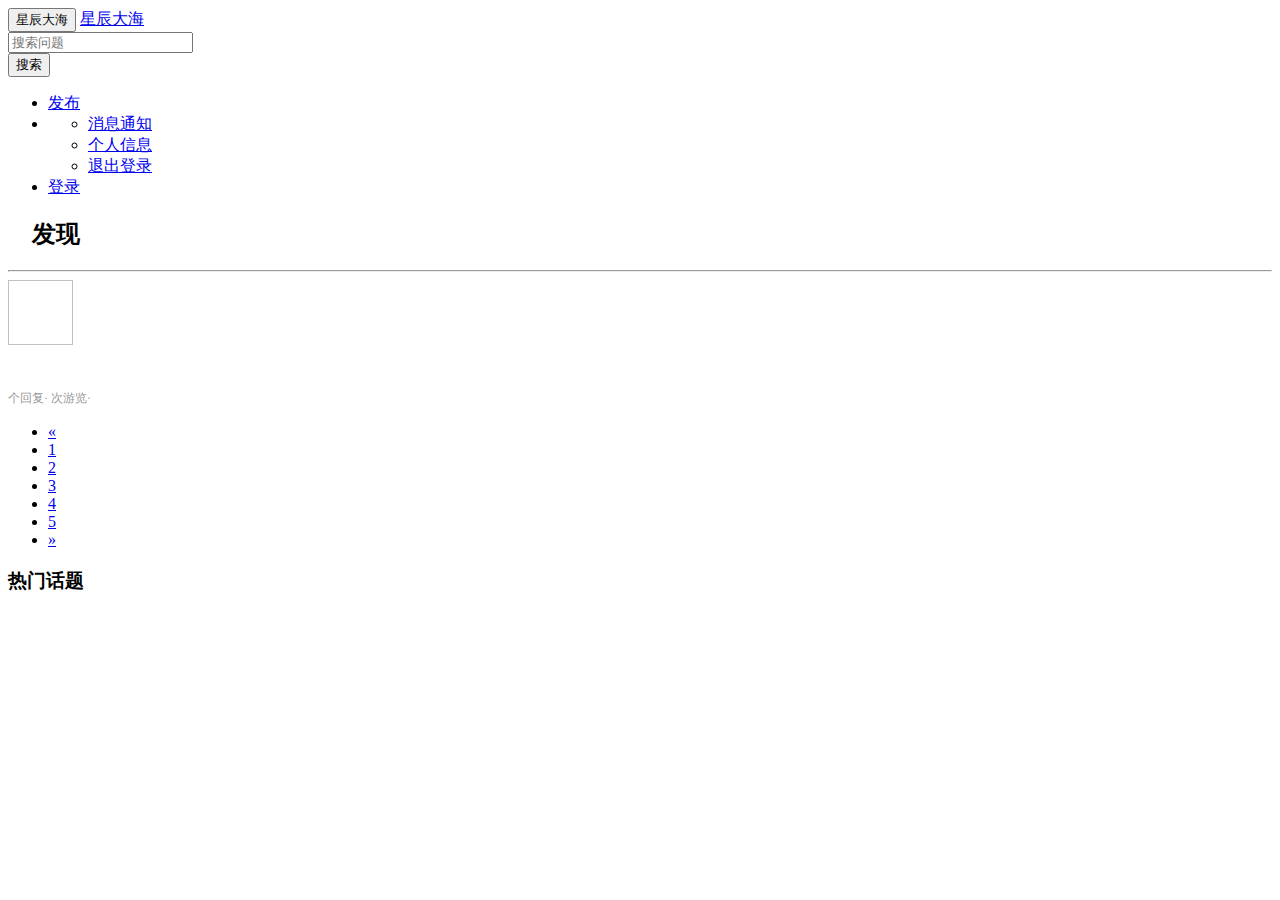
==== src/main/resources/templates/index.html @ 6194f77c "分页功能" ====
<!DOCTYPE HTML>
<html xmlns:th="http://www.thymeleaf.org">
<head>
    <title>星辰大海</title>
    <meta http-equiv="Content-Type" content="text/html; charset=UTF-8"/>

    <script src="webjars/jquery/3.4.1/jquery.min.js"></script>
    <!-- 最新版本的 Bootstrap 核心 CSS 文件 -->
    <link rel="stylesheet" href="css/bootstrap.min.css">
    <link rel="stylesheet" href="css/community.css">
    <!-- 可选的 Bootstrap 主题文件（一般不用引入） -->
    <link rel="stylesheet" href="css/bootstrap-theme .min.css">

    <!-- 最新的 Bootstrap 核心 JavaScript 文件 -->
    <script src="js/bootstrap.min.js" type="application/ecmascript"></script>

</head>
<body>
<nav class="navbar navbar-default">
    <div class="container-fluid">
        <div class="navbar-header">
            <button type="button" class="navbar-toggle collapsed" data-toggle="collapse"
                    data-target="#bs-example-navbar-collapse-1" aria-expanded="false">
                <span class="sr-only" href="/index">星辰大海</span>
            </button>
            <a class="navbar-brand" href="/index">星辰大海</a>
        </div>
        <div class="collapse navbar-collapse" id="bs-example-navbar-collapse-1">
            <form class="navbar-form navbar-left">
                <div class="form-group">
                    <input type="text" class="form-control" placeholder="搜索问题">
                </div>
                <button type="submit" class="btn btn-default">搜索</button>
            </form>
            <ul class="nav navbar-nav navbar-right">
                <li th:if="${session.user!=null}">
                    <a href="/publish">发布</a>
                </li>

                <li class="dropdown" th:if="${session.user!=null}">
                    <a href="#" class="dropdown-toggle" data-toggle="dropdown" role="button" aria-haspopup="true"
                       aria-expanded="false" th:text="${session.user.getName()}"><span class="caret"></span></a>
                    <ul class="dropdown-menu">
                        <li><a href="#">消息通知</a></li>
                        <li><a href="#">个人信息</a></li>
                        <li><a href="#">退出登录</a></li>
                    </ul>
                </li>
                <li th:if="${session.user == null}">
                    <a href="https://github.com/login/oauth/authorize?client_id=bab316bee8ed696d8b46&redirect_uri=http://localhost:8887/callback&scope=user&state=1">登录</a>
                </li>

            </ul>
        </div>
    </div>
</nav>
<div class="container-fluid main thumbnail">
    <div class="row">
        <div class="col-lg-9 col-md-12 col-sm-12 col-xs-12">
            <h2>&nbsp;&nbsp;<span class="glyphicon glyphicon-list" aria-hidden="true"></span>&nbsp;&nbsp;发现</h2>
            <hr>
            <div class="media" th:each="question : ${pagination.questions}">
                <div class="pull-left">
                    <a href="#">
                        <img class="media-object img-rounded"
                             th:src="${question.user.avatarUrl}"
                             width="65px" height="65px">
                    </a>
                </div>
                <div class="media-body">
                    <h4 class="media-heading" th:text="${question.title}"></h4>
                    <span th:text="${question.description}"></span><br>
                    <span class="text-desc" style="font-size: 12px;font-weight: normal;color: #999">
                        <span th:text="${question.commentCount}"></span>个回复·
                        <span th:text="${question.viewCount}"></span>次游览·
                        <span th:text="${#dates.format(question.getGmtCreate(),'yyyy-MM-dd HH:mm')}"></span>
                    </span>
                </div>
            </div>
            <nav aria-label="Page navigation">
                <ul class="pagination">
                    <li>
                        <a href="#" aria-label="Previous">
                            <span aria-hidden="true">&laquo;</span>
                        </a>
                    </li>
                    <li><a href="#">1</a></li>
                    <li><a href="#">2</a></li>
                    <li><a href="#">3</a></li>
                    <li><a href="#">4</a></li>
                    <li><a href="#">5</a></li>
                    <li>
                        <a href="#" aria-label="Next">
                            <span aria-hidden="true">&raquo;</span>
                        </a>
                    </li>
                </ul>
            </nav>
        </div>
        <div class="col-lg-3 col-md-12 col-sm-12 col-xs-12">
            <h3 style="font-weight:bold;">热门话题</h3>

        </div>
    </div>
</div>
</body>
</html>
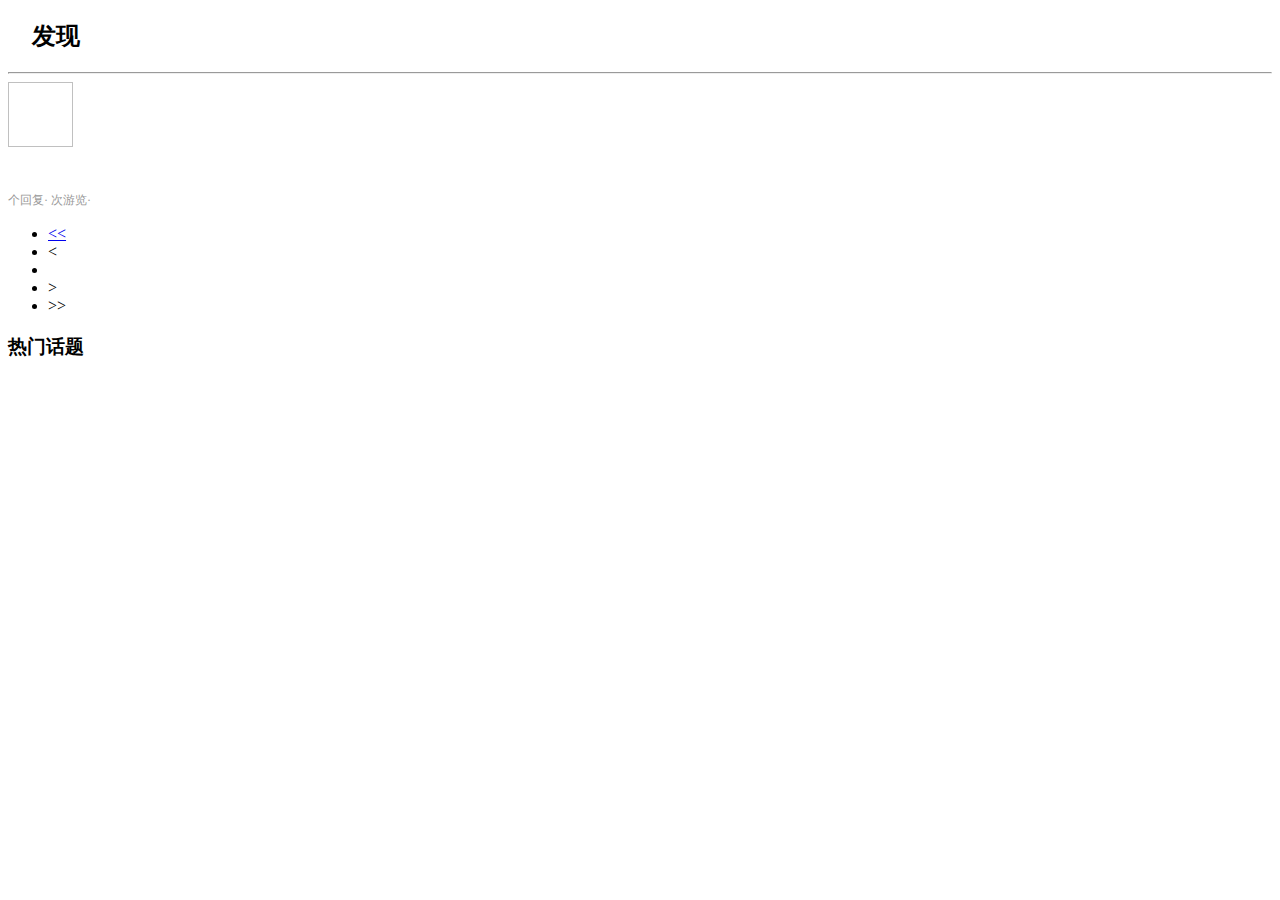
==== commit 9e12144c: "有事情耽误  今天开始继续" ====
--- a/src/main/resources/templates/index.html
+++ b/src/main/resources/templates/index.html
@@ -16,44 +16,7 @@
 
 </head>
 <body>
-<nav class="navbar navbar-default">
-    <div class="container-fluid">
-        <div class="navbar-header">
-            <button type="button" class="navbar-toggle collapsed" data-toggle="collapse"
-                    data-target="#bs-example-navbar-collapse-1" aria-expanded="false">
-                <span class="sr-only" href="/index">星辰大海</span>
-            </button>
-            <a class="navbar-brand" href="/index">星辰大海</a>
-        </div>
-        <div class="collapse navbar-collapse" id="bs-example-navbar-collapse-1">
-            <form class="navbar-form navbar-left">
-                <div class="form-group">
-                    <input type="text" class="form-control" placeholder="搜索问题">
-                </div>
-                <button type="submit" class="btn btn-default">搜索</button>
-            </form>
-            <ul class="nav navbar-nav navbar-right">
-                <li th:if="${session.user!=null}">
-                    <a href="/publish">发布</a>
-                </li>
-
-                <li class="dropdown" th:if="${session.user!=null}">
-                    <a href="#" class="dropdown-toggle" data-toggle="dropdown" role="button" aria-haspopup="true"
-                       aria-expanded="false" th:text="${session.user.getName()}"><span class="caret"></span></a>
-                    <ul class="dropdown-menu">
-                        <li><a href="#">消息通知</a></li>
-                        <li><a href="#">个人信息</a></li>
-                        <li><a href="#">退出登录</a></li>
-                    </ul>
-                </li>
-                <li th:if="${session.user == null}">
-                    <a href="https://github.com/login/oauth/authorize?client_id=bab316bee8ed696d8b46&redirect_uri=http://localhost:8887/callback&scope=user&state=1">登录</a>
-                </li>
-
-            </ul>
-        </div>
-    </div>
-</nav>
+<div th:insert="~{navigation :: nav}"></div>
 <div class="container-fluid main thumbnail">
     <div class="row">
         <div class="col-lg-9 col-md-12 col-sm-12 col-xs-12">
@@ -61,14 +24,16 @@
             <hr>
             <div class="media" th:each="question : ${pagination.questions}">
                 <div class="pull-left">
-                    <a href="#">
+                    <a th:href="@{'question/'+ ${question.id}}">
                         <img class="media-object img-rounded"
                              th:src="${question.user.avatarUrl}"
                              width="65px" height="65px">
                     </a>
                 </div>
                 <div class="media-body">
-                    <h4 class="media-heading" th:text="${question.title}"></h4>
+                    <h4 class="media-heading">
+                        <a th:href="@{'question/'+ ${question.id}}" th:text="${question.title}"></a>
+                    </h4>
                     <span th:text="${question.description}"></span><br>
                     <span class="text-desc" style="font-size: 12px;font-weight: normal;color: #999">
                         <span th:text="${question.commentCount}"></span>个回复·
@@ -79,19 +44,28 @@
             </div>
             <nav aria-label="Page navigation">
                 <ul class="pagination">
-                    <li>
-                        <a href="#" aria-label="Previous">
-                            <span aria-hidden="true">&laquo;</span>
+                    <li th:if="${pagination.showFirstPage}">
+                        <a href="/?page=1" aria-label="Previous">
+                            <span aria-hidden="true">&lt;&lt;</span>
                         </a>
                     </li>
-                    <li><a href="#">1</a></li>
-                    <li><a href="#">2</a></li>
-                    <li><a href="#">3</a></li>
-                    <li><a href="#">4</a></li>
-                    <li><a href="#">5</a></li>
-                    <li>
-                        <a href="#" aria-label="Next">
-                            <span aria-hidden="true">&raquo;</span>
+                    <li th:if="${pagination.showPrevious}">
+                        <a th:href="@{/(page=${pagination.page - 1})}" aria-label="Previous">
+                            <span aria-hidden="true">&lt;</span>
+                        </a>
+                    </li>
+                    <li th:each="page : ${pagination.pages}" th:class="${pagination.page==page}? 'active' : ''">
+                        <a th:href="@{/(page=${page})}" th:text="${page}">
+                        </a>
+                    </li>
+                    <li th:if="${pagination.showNext}">
+                        <a th:href="@{/(page=${pagination.totalPage + 1})}" aria-label="Previous">
+                            <span aria-hidden="true">&gt;</span>
+                        </a>
+                    </li>
+                    <li th:if="${pagination.showEndPage}">
+                        <a th:href="@{/(page=${pagination.totalPage})}" aria-label="Previous">
+                            <span aria-hidden="true">&gt;&gt;</span>
                         </a>
                     </li>
                 </ul>
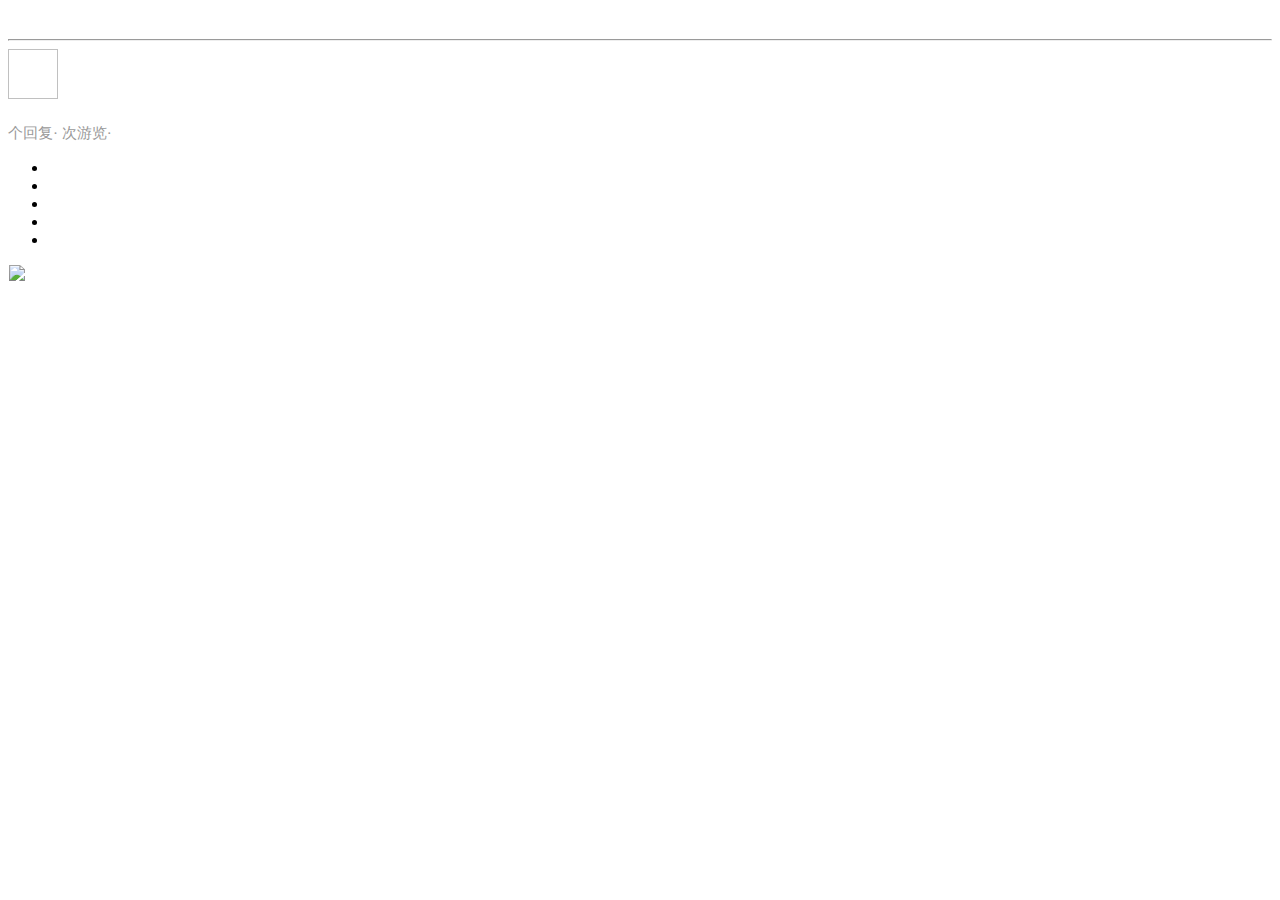
==== commit 8c61e461: "基本完成" ====
--- a/src/main/resources/templates/index.html
+++ b/src/main/resources/templates/index.html
@@ -9,73 +9,100 @@
     <link rel="stylesheet" href="css/bootstrap.min.css">
     <link rel="stylesheet" href="css/community.css">
     <!-- 可选的 Bootstrap 主题文件（一般不用引入） -->
-    <link rel="stylesheet" href="css/bootstrap-theme .min.css">
-
+    <link rel="stylesheet" href="css/bootstrap-theme.min.css">
     <!-- 最新的 Bootstrap 核心 JavaScript 文件 -->
     <script src="js/bootstrap.min.js" type="application/ecmascript"></script>
 
+
 </head>
+<script type="application/javascript">
+    window.onload = function () {
+        var closable = window.localStorage.getItem("closable");
+        if (closable == "true") {
+            window.close();
+            window.localStorage.removeItem("closable");
+        }
+    }
+</script>
+<style>
+    a {
+        color: white;
+        transition: 0.5s;
+    }
+    a:hover {
+        color: yellow;
+    }
+</style>
 <body>
-<div th:insert="~{navigation :: nav}"></div>
-<div class="container-fluid main thumbnail">
-    <div class="row">
-        <div class="col-lg-9 col-md-12 col-sm-12 col-xs-12">
-            <h2>&nbsp;&nbsp;<span class="glyphicon glyphicon-list" aria-hidden="true"></span>&nbsp;&nbsp;发现</h2>
-            <hr>
-            <div class="media" th:each="question : ${pagination.questions}">
-                <div class="pull-left">
-                    <a th:href="@{'question/'+ ${question.id}}">
-                        <img class="media-object img-rounded"
-                             th:src="${question.user.avatarUrl}"
-                             width="65px" height="65px">
-                    </a>
-                </div>
-                <div class="media-body">
-                    <h4 class="media-heading">
-                        <a th:href="@{'question/'+ ${question.id}}" th:text="${question.title}"></a>
-                    </h4>
-                    <span th:text="${question.description}"></span><br>
-                    <span class="text-desc" style="font-size: 12px;font-weight: normal;color: #999">
+
+<div class="wrapper">
+    <!--背景图片-->
+    <div id="web_bg" style="background-image: url(img/bj.jpg);"></div>
+    <div th:insert="~{navigation :: nav}"></div>
+    <div class="container-fluid main thumbnail">
+        <div class="row">
+            <div class="col-lg-9 col-md-12 col-sm-12 col-xs-12">
+                <h3 style="margin-top:5px;margin-bottom: -10px; font-size: 25px;color: #fff;">&nbsp;<span
+                        class="glyphicon glyphicon-list" aria-hidden="true"></span>&nbsp;发现</h3>
+                <hr>
+                <div class="media" th:each="question : ${pagination.data}">
+                    <div class="pull-left">
+                        <a th:href="@{'question/'+ ${question.id}}">
+                            <img class="media-object img-rounded"
+                                 th:src="${question.user.avatarUrl}"
+                                 width="50px" height="50px">
+                        </a>
+                    </div>
+                    <div class="media-body">
+                        <h4 class="media-heading">
+                            <a th:href="@{'question/'+ ${question.id}}" th:text="${question.title}" style="text-decoration: none;"></a>
+                        </h4>
+                        <span class="text-desc"
+                              style="font-size: 15px;font-weight: normal;color: #999;margin-top: 10px;display: block;">
                         <span th:text="${question.commentCount}"></span>个回复·
                         <span th:text="${question.viewCount}"></span>次游览·
                         <span th:text="${#dates.format(question.getGmtCreate(),'yyyy-MM-dd HH:mm')}"></span>
                     </span>
+                    </div>
                 </div>
+                <nav aria-label="Page navigation">
+                    <ul class="pagination">
+                        <li th:if="${pagination.showFirstPage}">
+                            <a th:href="@{/(page= 1,search=${search})}" aria-label="Previous">
+                                <span aria-hidden="true">&lt;&lt;</span>
+                            </a>
+                        </li>
+                        <li th:if="${pagination.showPrevious}">
+                            <a th:href="@{/(page=${pagination.page - 1},search=${search})}" aria-label="Previous">
+                                <span aria-hidden="true">&lt;</span>
+                            </a>
+                        </li>
+                        <li th:each="page : ${pagination.pages}" th:class="${pagination.page==page}? 'active' : ''">
+                            <a th:href="@{/(page=${page},search=${search})}" th:text="${page}">
+                            </a>
+                        </li>
+                        <li th:if="${pagination.showNext}">
+                            <a th:href="@{/(page=${pagination.totalPage + 1},search=${search})}" aria-label="Previous">
+                                <span aria-hidden="true">&gt;</span>
+                            </a>
+                        </li>
+                        <li th:if="${pagination.showEndPage}">
+                            <a th:href="@{/(page=${pagination.totalPage},search=${search})}" aria-label="Previous">
+                                <span aria-hidden="true">&gt;&gt;</span>
+                            </a>
+                        </li>
+                    </ul>
+                </nav>
             </div>
-            <nav aria-label="Page navigation">
-                <ul class="pagination">
-                    <li th:if="${pagination.showFirstPage}">
-                        <a href="/?page=1" aria-label="Previous">
-                            <span aria-hidden="true">&lt;&lt;</span>
-                        </a>
-                    </li>
-                    <li th:if="${pagination.showPrevious}">
-                        <a th:href="@{/(page=${pagination.page - 1})}" aria-label="Previous">
-                            <span aria-hidden="true">&lt;</span>
-                        </a>
-                    </li>
-                    <li th:each="page : ${pagination.pages}" th:class="${pagination.page==page}? 'active' : ''">
-                        <a th:href="@{/(page=${page})}" th:text="${page}">
-                        </a>
-                    </li>
-                    <li th:if="${pagination.showNext}">
-                        <a th:href="@{/(page=${pagination.totalPage + 1})}" aria-label="Previous">
-                            <span aria-hidden="true">&gt;</span>
-                        </a>
-                    </li>
-                    <li th:if="${pagination.showEndPage}">
-                        <a th:href="@{/(page=${pagination.totalPage})}" aria-label="Previous">
-                            <span aria-hidden="true">&gt;&gt;</span>
-                        </a>
-                    </li>
-                </ul>
-            </nav>
-        </div>
-        <div class="col-lg-3 col-md-12 col-sm-12 col-xs-12">
-            <h3 style="font-weight:bold;">热门话题</h3>
+            <div class="col-lg-3 col-md-12 col-sm-12 col-xs-12" style="border-left:1px solid #FFFFFF;">
+                <div class="col-lg-12 col-md-12 col-sm-12 col-xs-12">
+                    <img src="http://liudengdeng.cn-bj.ufileos.com/fc7cb3eb-6e35-4d60-9dcf-6967db862412.jpg?UCloudPublicKey=TOKEN_e9f19010-0341-4062-bc39-d1bead52fcee&Signature=dQKqpiQhkdnkiC3SMhckwE5EJok%3D&Expires=1884197810" style="width: 100%" class="img-thumbnail"/>
+                </div>
 
+            </div>
         </div>
     </div>
+    <div th:insert="~{footer :: foot}"></div>
 </div>
 </body>
 </html>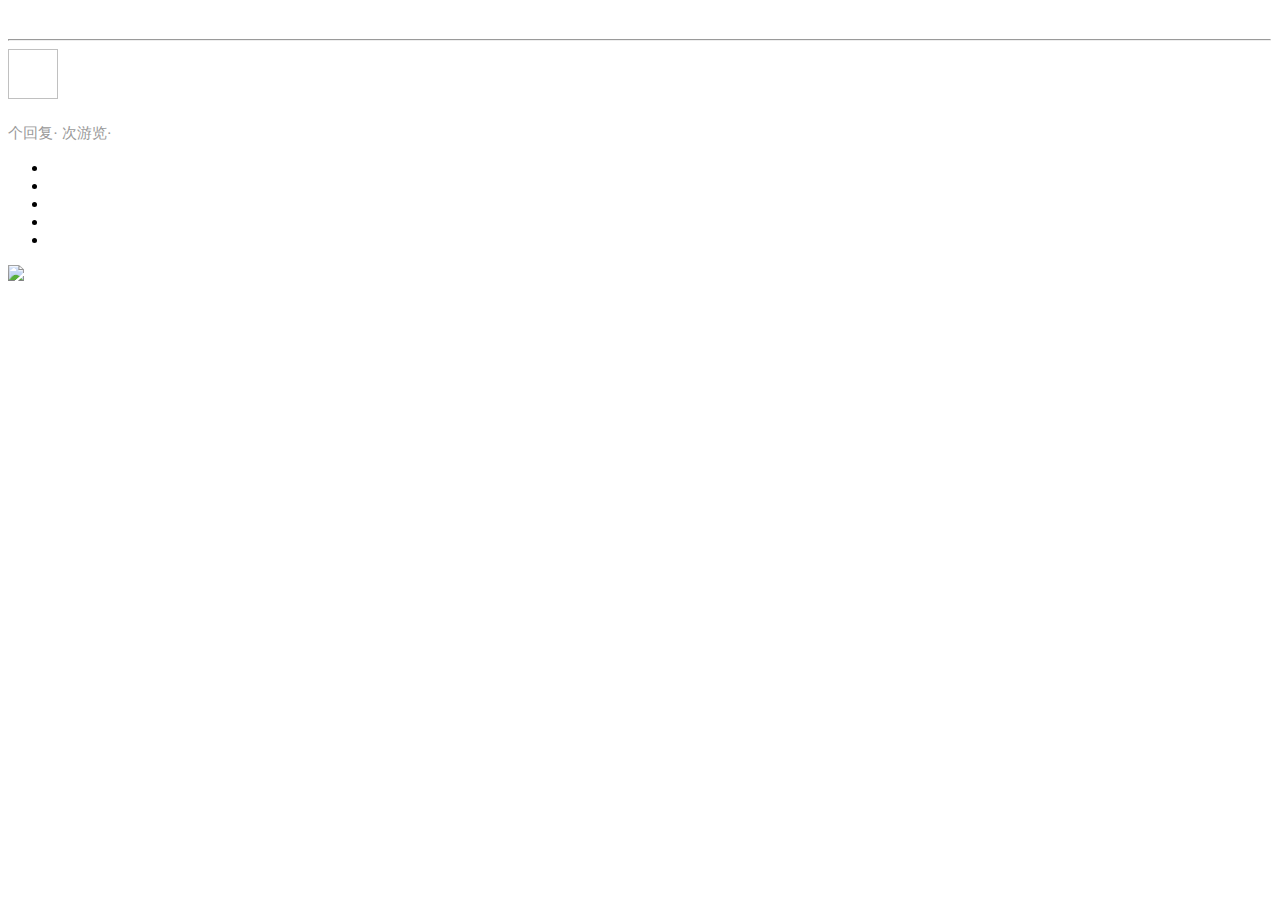
==== commit 9266e495: "修改页面" ====
--- a/src/main/resources/templates/index.html
+++ b/src/main/resources/templates/index.html
@@ -41,7 +41,7 @@
     <div th:insert="~{navigation :: nav}"></div>
     <div class="container-fluid main thumbnail">
         <div class="row">
-            <div class="col-lg-9 col-md-12 col-sm-12 col-xs-12">
+            <div class="col-lg-9 col-md-12 col-sm-12 col-xs-12" style="border-right:1px solid #FFFFFF;">
                 <h3 style="margin-top:5px;margin-bottom: -10px; font-size: 25px;color: #fff;">&nbsp;<span
                         class="glyphicon glyphicon-list" aria-hidden="true"></span>&nbsp;发现</h3>
                 <hr>
@@ -94,7 +94,7 @@
                     </ul>
                 </nav>
             </div>
-            <div class="col-lg-3 col-md-12 col-sm-12 col-xs-12" style="border-left:1px solid #FFFFFF;">
+            <div class="col-lg-3 col-md-12 col-sm-12 col-xs-12">
                 <div class="col-lg-12 col-md-12 col-sm-12 col-xs-12">
                     <img src="http://liudengdeng.cn-bj.ufileos.com/fc7cb3eb-6e35-4d60-9dcf-6967db862412.jpg?UCloudPublicKey=TOKEN_e9f19010-0341-4062-bc39-d1bead52fcee&Signature=dQKqpiQhkdnkiC3SMhckwE5EJok%3D&Expires=1884197810" style="width: 100%" class="img-thumbnail"/>
                 </div>
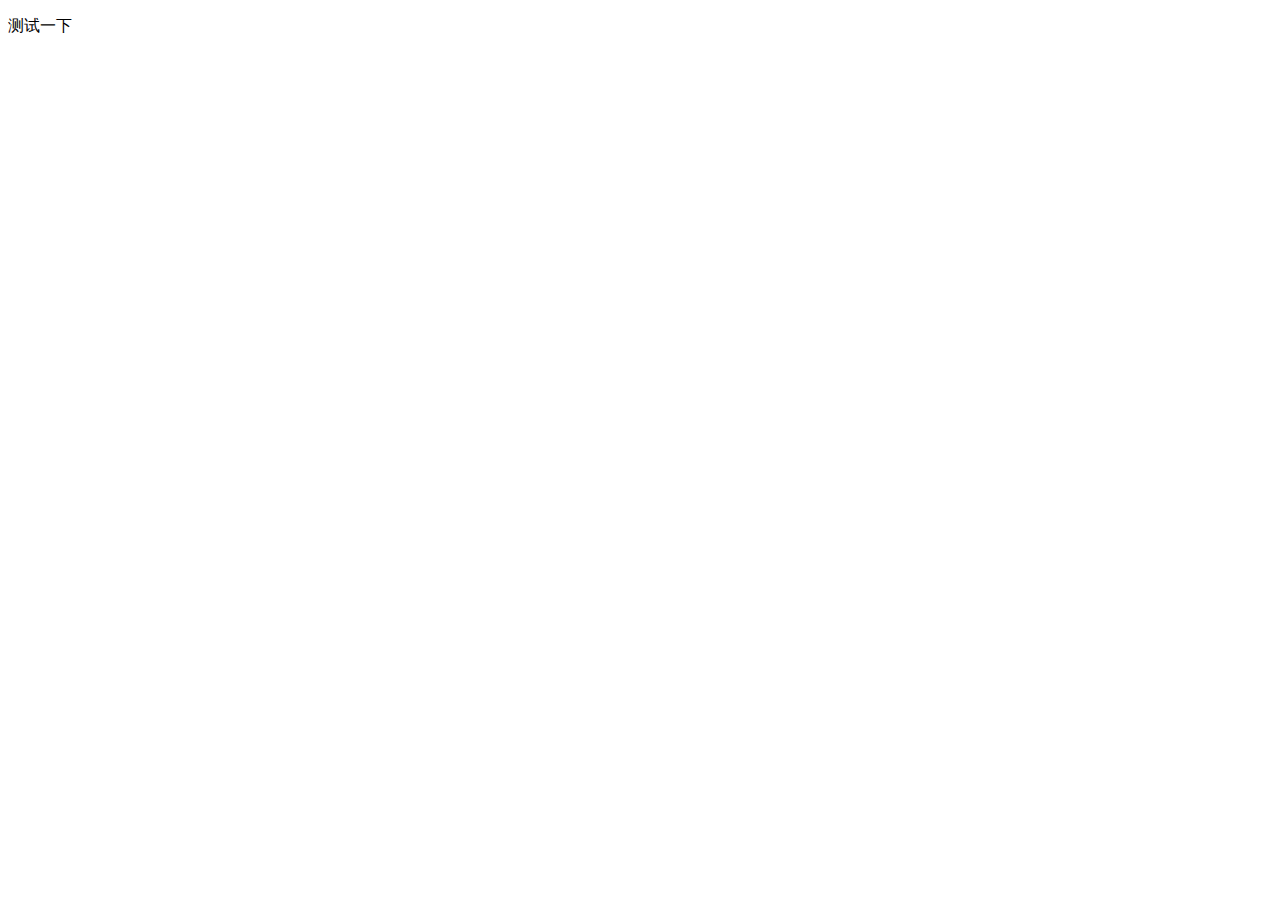
==== commit f19d077b: "'测试'" ====
--- a/src/main/resources/templates/index.html
+++ b/src/main/resources/templates/index.html
@@ -3,7 +3,6 @@
 <head>
     <title>星辰大海</title>
     <meta http-equiv="Content-Type" content="text/html; charset=UTF-8"/>
-
     <script src="webjars/jquery/3.4.1/jquery.min.js"></script>
     <!-- 最新版本的 Bootstrap 核心 CSS 文件 -->
     <link rel="stylesheet" href="css/bootstrap.min.css">
@@ -12,8 +11,6 @@
     <link rel="stylesheet" href="css/bootstrap-theme.min.css">
     <!-- 最新的 Bootstrap 核心 JavaScript 文件 -->
     <script src="js/bootstrap.min.js" type="application/ecmascript"></script>
-
-
 </head>
 <script type="application/javascript">
     window.onload = function () {
@@ -35,74 +32,6 @@
 </style>
 <body>
 
-<div class="wrapper">
-    <!--背景图片-->
-    <div id="web_bg" style="background-image: url(img/bj.jpg);"></div>
-    <div th:insert="~{navigation :: nav}"></div>
-    <div class="container-fluid main thumbnail">
-        <div class="row">
-            <div class="col-lg-9 col-md-12 col-sm-12 col-xs-12" style="border-right:1px solid #FFFFFF;">
-                <h3 style="margin-top:5px;margin-bottom: -10px; font-size: 25px;color: #fff;">&nbsp;<span
-                        class="glyphicon glyphicon-list" aria-hidden="true"></span>&nbsp;发现</h3>
-                <hr>
-                <div class="media" th:each="question : ${pagination.data}">
-                    <div class="pull-left">
-                        <a th:href="@{'question/'+ ${question.id}}">
-                            <img class="media-object img-rounded"
-                                 th:src="${question.user.avatarUrl}"
-                                 width="50px" height="50px">
-                        </a>
-                    </div>
-                    <div class="media-body">
-                        <h4 class="media-heading">
-                            <a th:href="@{'question/'+ ${question.id}}" th:text="${question.title}" style="text-decoration: none;"></a>
-                        </h4>
-                        <span class="text-desc"
-                              style="font-size: 15px;font-weight: normal;color: #999;margin-top: 10px;display: block;">
-                        <span th:text="${question.commentCount}"></span>个回复·
-                        <span th:text="${question.viewCount}"></span>次游览·
-                        <span th:text="${#dates.format(question.getGmtCreate(),'yyyy-MM-dd HH:mm')}"></span>
-                    </span>
-                    </div>
-                </div>
-                <nav aria-label="Page navigation">
-                    <ul class="pagination">
-                        <li th:if="${pagination.showFirstPage}">
-                            <a th:href="@{/(page= 1,search=${search})}" aria-label="Previous">
-                                <span aria-hidden="true">&lt;&lt;</span>
-                            </a>
-                        </li>
-                        <li th:if="${pagination.showPrevious}">
-                            <a th:href="@{/(page=${pagination.page - 1},search=${search})}" aria-label="Previous">
-                                <span aria-hidden="true">&lt;</span>
-                            </a>
-                        </li>
-                        <li th:each="page : ${pagination.pages}" th:class="${pagination.page==page}? 'active' : ''">
-                            <a th:href="@{/(page=${page},search=${search})}" th:text="${page}">
-                            </a>
-                        </li>
-                        <li th:if="${pagination.showNext}">
-                            <a th:href="@{/(page=${pagination.totalPage + 1},search=${search})}" aria-label="Previous">
-                                <span aria-hidden="true">&gt;</span>
-                            </a>
-                        </li>
-                        <li th:if="${pagination.showEndPage}">
-                            <a th:href="@{/(page=${pagination.totalPage},search=${search})}" aria-label="Previous">
-                                <span aria-hidden="true">&gt;&gt;</span>
-                            </a>
-                        </li>
-                    </ul>
-                </nav>
-            </div>
-            <div class="col-lg-3 col-md-12 col-sm-12 col-xs-12">
-                <div class="col-lg-12 col-md-12 col-sm-12 col-xs-12">
-                    <img src="http://liudengdeng.cn-bj.ufileos.com/fc7cb3eb-6e35-4d60-9dcf-6967db862412.jpg?UCloudPublicKey=TOKEN_e9f19010-0341-4062-bc39-d1bead52fcee&Signature=dQKqpiQhkdnkiC3SMhckwE5EJok%3D&Expires=1884197810" style="width: 100%" class="img-thumbnail"/>
-                </div>
-
-            </div>
-        </div>
-    </div>
-    <div th:insert="~{footer :: foot}"></div>
-</div>
+<p>测试一下</p>
 </body>
 </html>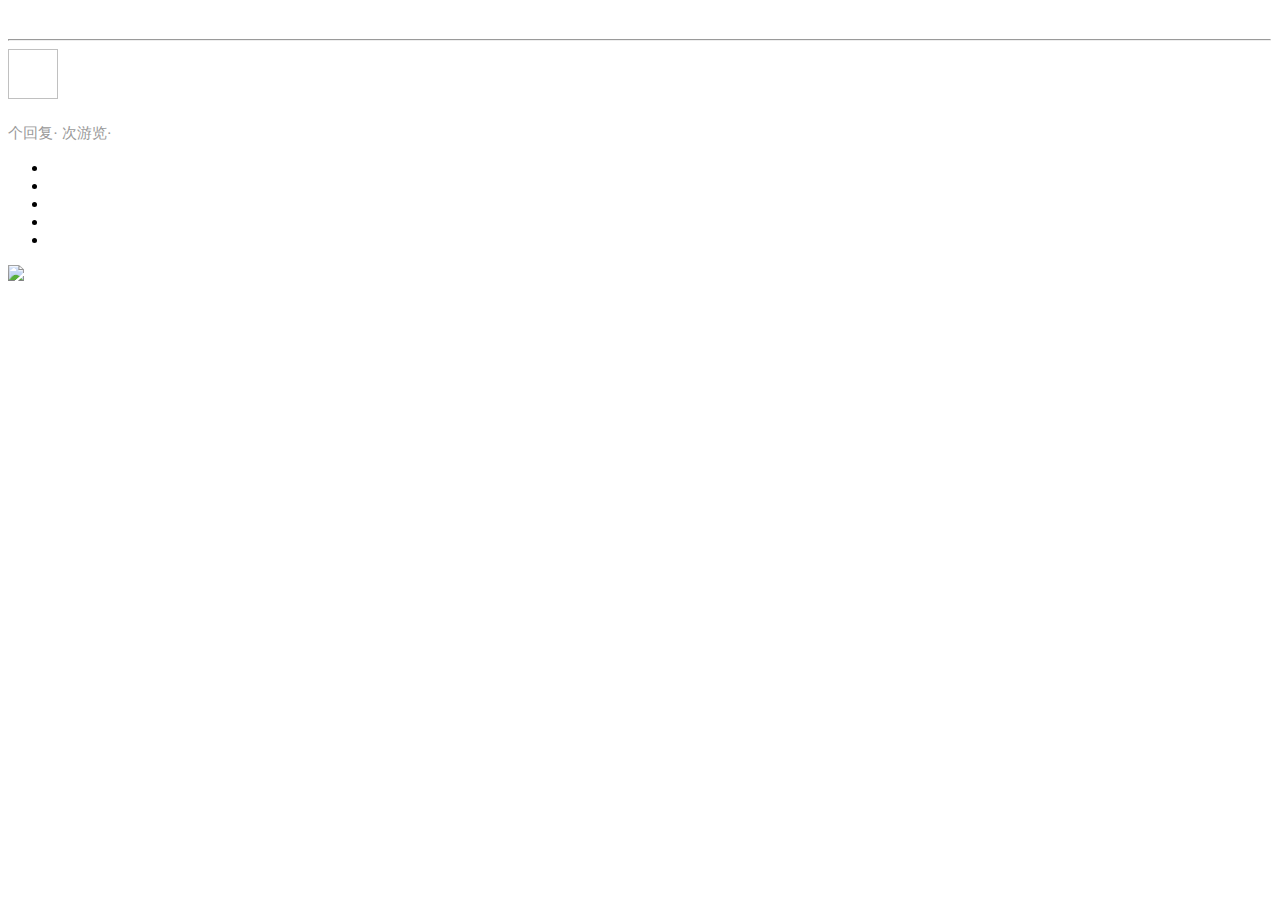
==== commit 4f3a4cdb: "修改回去" ====
--- a/src/main/resources/templates/index.html
+++ b/src/main/resources/templates/index.html
@@ -32,6 +32,74 @@
 </style>
 <body>
 
-<p>测试一下</p>
+<div class="wrapper">
+    <!--背景图片-->
+    <div id="web_bg" style="background-image: url(img/bj.jpg);"></div>
+    <div th:insert="~{navigation :: nav}"></div>
+    <div class="container-fluid main thumbnail">
+        <div class="row">
+            <div class="col-lg-9 col-md-12 col-sm-12 col-xs-12" style="border-right:1px solid #FFFFFF;">
+                <h3 style="margin-top:5px;margin-bottom: -10px; font-size: 25px;color: #fff;">&nbsp;<span
+                        class="glyphicon glyphicon-list" aria-hidden="true"></span>&nbsp;发现</h3>
+                <hr>
+                <div class="media" th:each="question : ${pagination.data}">
+                    <div class="pull-left">
+                        <a th:href="@{'question/'+ ${question.id}}">
+                            <img class="media-object img-rounded"
+                                 th:src="${question.user.avatarUrl}"
+                                 width="50px" height="50px">
+                        </a>
+                    </div>
+                    <div class="media-body">
+                        <h4 class="media-heading">
+                            <a th:href="@{'question/'+ ${question.id}}" th:text="${question.title}" style="text-decoration: none;"></a>
+                        </h4>
+                        <span class="text-desc"
+                              style="font-size: 15px;font-weight: normal;color: #999;margin-top: 10px;display: block;">
+                        <span th:text="${question.commentCount}"></span>个回复·
+                        <span th:text="${question.viewCount}"></span>次游览·
+                        <span th:text="${#dates.format(question.getGmtCreate(),'yyyy-MM-dd HH:mm')}"></span>
+                    </span>
+                    </div>
+                </div>
+                <nav aria-label="Page navigation">
+                    <ul class="pagination">
+                        <li th:if="${pagination.showFirstPage}">
+                            <a th:href="@{/(page= 1,search=${search})}" aria-label="Previous">
+                                <span aria-hidden="true">&lt;&lt;</span>
+                            </a>
+                        </li>
+                        <li th:if="${pagination.showPrevious}">
+                            <a th:href="@{/(page=${pagination.page - 1},search=${search})}" aria-label="Previous">
+                                <span aria-hidden="true">&lt;</span>
+                            </a>
+                        </li>
+                        <li th:each="page : ${pagination.pages}" th:class="${pagination.page==page}? 'active' : ''">
+                            <a th:href="@{/(page=${page},search=${search})}" th:text="${page}">
+                            </a>
+                        </li>
+                        <li th:if="${pagination.showNext}">
+                            <a th:href="@{/(page=${pagination.totalPage + 1},search=${search})}" aria-label="Previous">
+                                <span aria-hidden="true">&gt;</span>
+                            </a>
+                        </li>
+                        <li th:if="${pagination.showEndPage}">
+                            <a th:href="@{/(page=${pagination.totalPage},search=${search})}" aria-label="Previous">
+                                <span aria-hidden="true">&gt;&gt;</span>
+                            </a>
+                        </li>
+                    </ul>
+                </nav>
+            </div>
+            <div class="col-lg-3 col-md-12 col-sm-12 col-xs-12">
+                <div class="col-lg-12 col-md-12 col-sm-12 col-xs-12">
+                    <img src="http://liudengdeng.cn-bj.ufileos.com/fc7cb3eb-6e35-4d60-9dcf-6967db862412.jpg?UCloudPublicKey=TOKEN_e9f19010-0341-4062-bc39-d1bead52fcee&Signature=dQKqpiQhkdnkiC3SMhckwE5EJok%3D&Expires=1884197810" style="width: 100%" class="img-thumbnail"/>
+                </div>
+
+            </div>
+        </div>
+    </div>
+    <div th:insert="~{footer :: foot}"></div>
+</div>
 </body>
 </html>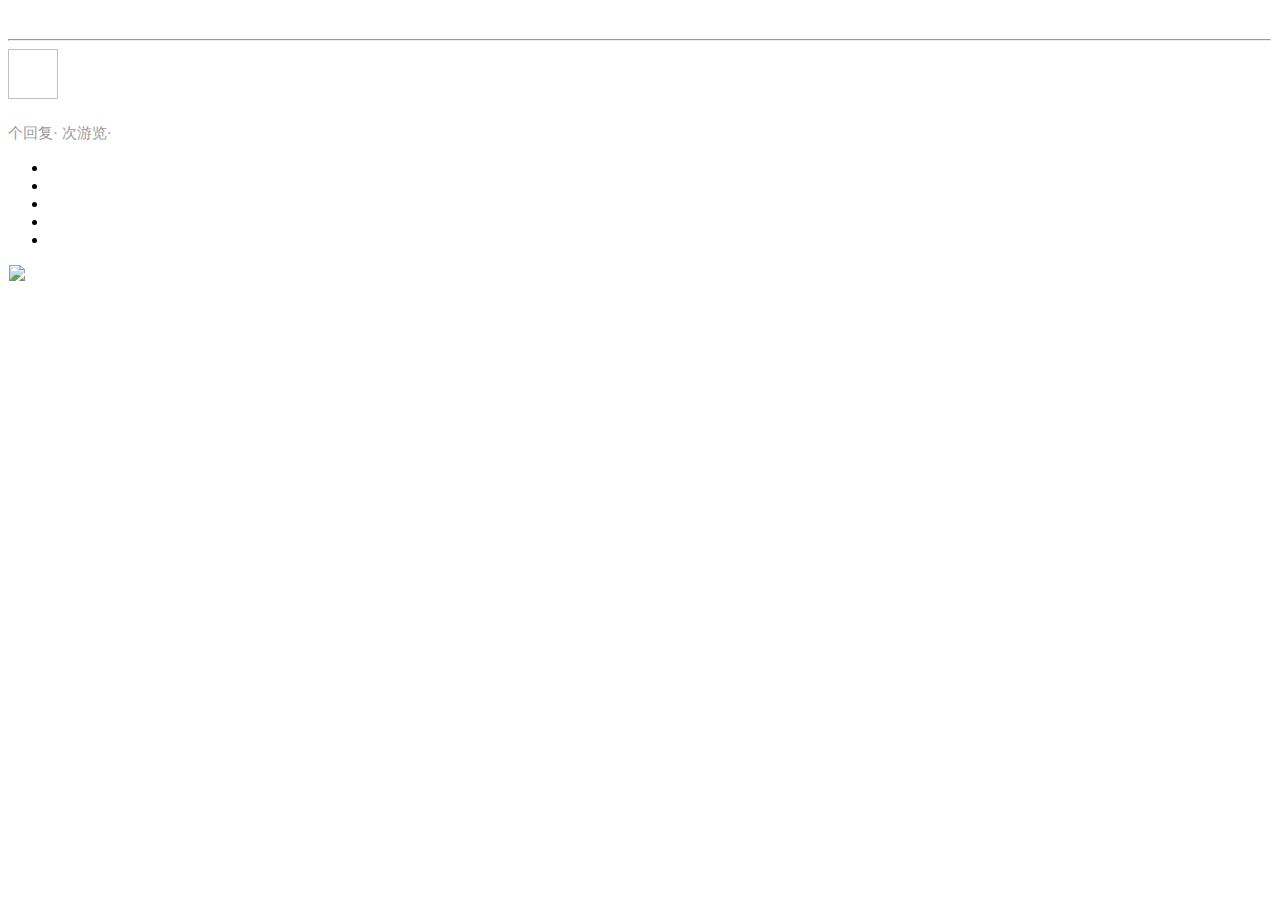
==== commit dd9e9b2a: "修改页面样式" ====
--- a/src/main/resources/templates/index.html
+++ b/src/main/resources/templates/index.html
@@ -91,7 +91,7 @@
                     </ul>
                 </nav>
             </div>
-            <div class="col-lg-3 col-md-12 col-sm-12 col-xs-12">
+            <div class="col-lg-3 col-md-12 col-sm-12 col-xs-12" style="border-left:1px solid #FFFFFF;">
                 <div class="col-lg-12 col-md-12 col-sm-12 col-xs-12">
                     <img src="http://liudengdeng.cn-bj.ufileos.com/fc7cb3eb-6e35-4d60-9dcf-6967db862412.jpg?UCloudPublicKey=TOKEN_e9f19010-0341-4062-bc39-d1bead52fcee&Signature=dQKqpiQhkdnkiC3SMhckwE5EJok%3D&Expires=1884197810" style="width: 100%" class="img-thumbnail"/>
                 </div>
